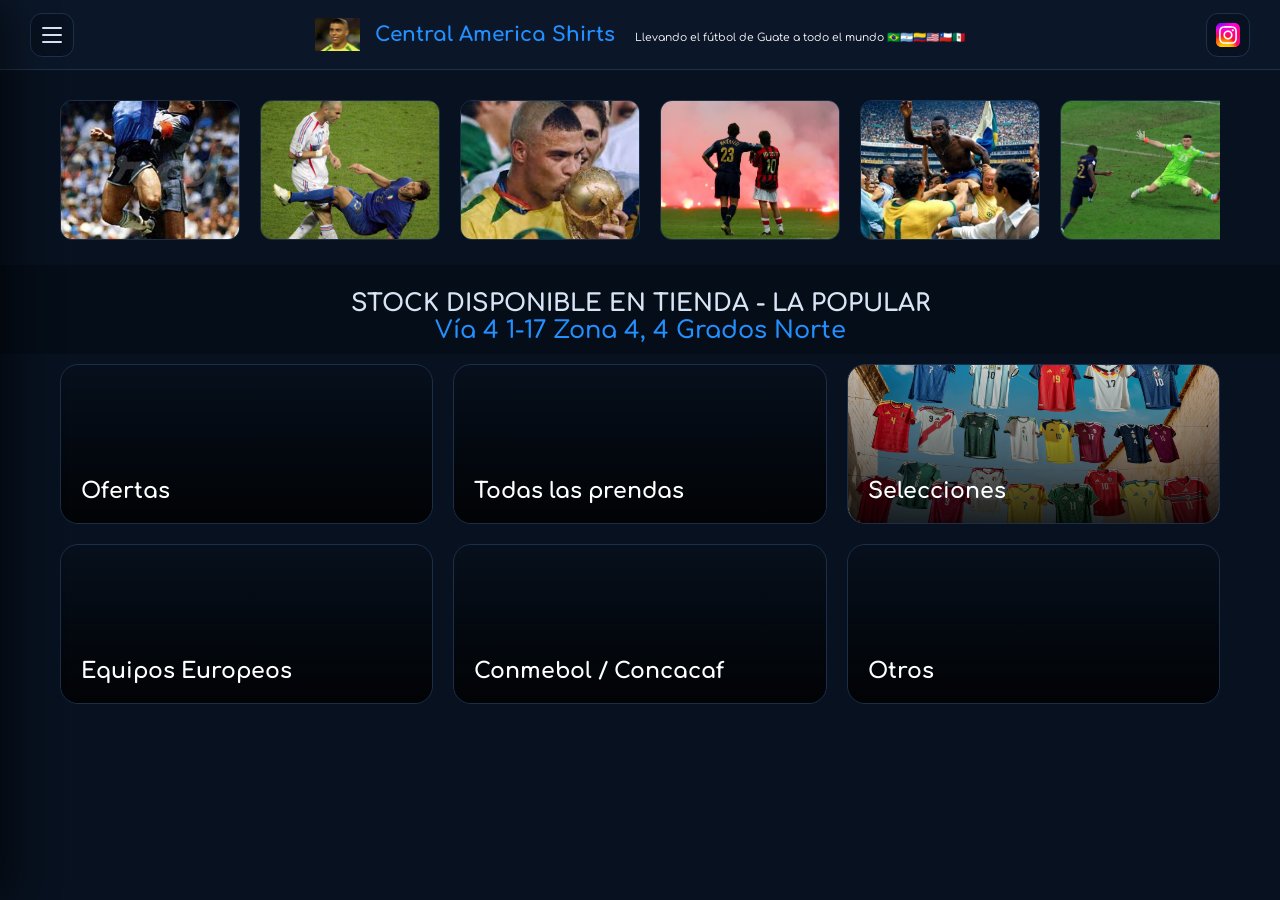
==== index.html @ 05809a4a "Update index.html" ====
<!DOCTYPE html>
<html lang="es">
<head>
  <meta charset="UTF-8" />
  <meta name="viewport" content="width=device-width, initial-scale=1.0" />
  <title>CAS | Catálogo</title>
  <link rel="icon" type="image/png" href="favicon.png">
  <link rel="preconnect" href="https://fonts.googleapis.com">
  <link rel="preconnect" href="https://fonts.gstatic.com" crossorigin>
  <link href="https://fonts.googleapis.com/css2?family=Comfortaa:wght@300..700&display=swap" rel="stylesheet">
  <link rel="stylesheet" href="style.css"> 
</head>
<body class="index-page">

  <nav class="navbar">
    <button type="button" class="menu-toggle" onclick="openSideMenu()" aria-label="Abrir menu" aria-controls="sideMenu" aria-expanded="false">
      <span></span><span></span><span></span>
    </button>
    <a href="index.html" class="nav-brand nav-home-link" aria-label="Volver al inventario">
      <img src="ronaldo.png" alt="Logo" class="nav-logo" onerror="this.style.display='none'">
      <div class="nav-text-container">
        <span class="nav-title">Central America Shirts</span>
        <h6 class="nav-slogan">Llevando el fútbol de Guate a todo el mundo 🇧🇷🇦🇷🇨🇴🇺🇲🇨🇱🇲🇽</h6>
      </div>
    </a>
    <a href="https://www.instagram.com/centralamericashirts/" class="nav-social-link" target="_blank" rel="noopener" aria-label="Instagram">
      <img src="instagram_logo.svg" alt="Instagram" class="nav-social-icon" width="24" height="24">
    </a>
  </nav>

  <div class="side-menu-overlay" id="sideMenuOverlay" onclick="closeSideMenu()"></div>
  <aside class="side-menu" id="sideMenu" aria-hidden="true">
    <div class="side-menu-header">
      <span>Menú</span>
      <button type="button" class="side-menu-close" onclick="closeSideMenu()">&times;</button>
    </div>
    <nav class="side-menu-links">
      <details class="side-menu-accordion">
        <summary>Categorías</summary>
        <div class="accordion-content">
          <a href="#" onclick="selectCategory('Ofertas'); closeSideMenu(); return false;">🔥 Ofertas</a>
          <a href="#" onclick="selectCategory('Todas las prendas'); closeSideMenu(); return false;">Todas las Prendas</a>
          <a href="#" onclick="selectCategory('Selecciones'); closeSideMenu(); return false;">Selecciones</a>
          <a href="#" onclick="selectCategory('Equipos Europeos'); closeSideMenu(); return false;">Equipos Europeos</a>
          <a href="#" onclick="selectCategory('Conmebol/Concacaf'); closeSideMenu(); return false;">Conmebol/Concacaf</a>
          <a href="#" onclick="selectCategory('Otros'); closeSideMenu(); return false;">Otros</a>
        </div>
      </details>
      <a href="https://wa.me/50258656376" target="_blank" rel="noopener" class="menu-icon-link">
        <img src="whatsapp_logo.png" alt="WhatsApp" class="menu-icon"> Contactar por Whatsapp
      </a>
      <a href="https://www.instagram.com/centralamericashirts/" target="_blank" rel="noopener" class="menu-icon-link">
        <img src="instagram_logo.svg" alt="Instagram" class="menu-icon"> Ver Instagram
      </a>
      <a href="#storeInfo" onclick="closeSideMenu()">Información de la tienda</a>
    </nav>
  </aside>
	
  <div class="container">
    <div class="slider-container">
      <div class="slider-track">
        <div class="slider-group">
          <img src="bannerImages/cas1.jpg" alt="Jersey 1"><img src="bannerImages/cas2.jpg" alt="Jersey 2"><img src="bannerImages/cas3.jpg" alt="Jersey 3"><img src="bannerImages/cas4.jpg" alt="Jersey 4"><img src="bannerImages/cas5.jpg" alt="Jersey 5"><img src="bannerImages/cas6.jpg" alt="Jersey 6"><img src="bannerImages/cas7.jpg" alt="Jersey 7"><img src="bannerImages/cas8.jpg" alt="Jersey 8"><img src="bannerImages/cas9.jpg" alt="Jersey 9"><img src="bannerImages/cas10.jpg" alt="Jersey 10"><img src="bannerImages/cas11.jpg" alt="Jersey 11">
        </div>
        <div class="slider-group">
          <img src="bannerImages/cas1.jpg" alt="Jersey 1"><img src="bannerImages/cas2.jpg" alt="Jersey 2"><img src="bannerImages/cas3.jpg" alt="Jersey 3"><img src="bannerImages/cas4.jpg" alt="Jersey 4"><img src="bannerImages/cas5.jpg" alt="Jersey 5"><img src="bannerImages/cas6.jpg" alt="Jersey 6"><img src="bannerImages/cas7.jpg" alt="Jersey 7"><img src="bannerImages/cas8.jpg" alt="Jersey 8"><img src="bannerImages/cas9.jpg" alt="Jersey 9"><img src="bannerImages/cas11.jpg" alt="Jersey 11"><img src="bannerImages/cas12.jpg" alt="Jersey 12">
        </div>
      </div>
	</div>
  </div>     

  <div class="sticky-header" id="storeInfo">
    <div class="home-message-group">
      <h2>STOCK DISPONIBLE EN TIENDA - LA POPULAR</h2>
      <label2>Vía 4 1-17 Zona 4, 4 Grados Norte</label2>
    </div>    
  </div>

  <div class="container">
    <div class="category-cards-grid" id="categoryGrid">
        <div class="cat-card" onclick="selectCategory('Ofertas')" style="background-image: url('bannerImages/cat_ofertas.jpg')">
            <div class="cat-overlay"></div>
            <h3>Ofertas</h3>
        </div>
        <div class="cat-card" onclick="selectCategory('Todas las prendas')" style="background-image: url('bannerImages/cat_todas.jpg')">
            <div class="cat-overlay"></div>
            <h3>Todas las prendas</h3>
        </div>
        <div class="cat-card" onclick="selectCategory('Selecciones')" style="background-image: url('categories/selecciones.jpg')">
            <div class="cat-overlay"></div>
            <h3>Selecciones</h3>
        </div>
        <div class="cat-card" onclick="selectCategory('Equipos Europeos')" style="background-image: url('categories/europa.jpg')">
            <div class="cat-overlay"></div>
            <h3>Equipos Europeos</h3>
        </div>
        <div class="cat-card" onclick="selectCategory('Conmebol/Concacaf')" style="background-image: url('categories/conmebol_concacaf.jpg')">
            <div class="cat-overlay"></div>
            <h3>Conmebol / Concacaf</h3>
        </div>
        <div class="cat-card" onclick="selectCategory('Otros')" style="background-image: url('bannerImages/cat_otros.jpg')">
            <div class="cat-overlay"></div>
            <h3>Otros</h3>
        </div>
    </div>

    <div id="inventorySection" style="display: none;">
        <div class="active-category-header">
            <button class="secondary-btn" onclick="backToCategories()">← Volver a Categorías</button>
            <h2 id="currentCategoryTitle" style="margin:0; color:#2490ff;">Categoría</h2>
        </div>

        <div class="filters-container" id="catalogFilters">
      <div class="filters-grid">
        <div class="field-group">
          <label>Buscar por Equipo ó Código</label>
          <input type="text" id="searchInput" placeholder="Ej: Milan..." oninput="applyFilters()">
        </div>
        <div class="field-group">
          <label>Talla</label>
          <select id="sizeFilter" onchange="applyFilters()">
            <option value="">Todas</option>
            <option>XS</option><option>S</option><option>M</option><option>L</option>
            <option>XL</option><option>XXL</option>
          </select>
        </div>
        <div class="field-group">
          <label>Tipo de Camisola</label>
          <select id="typeFilter" onchange="applyFilters()">
            <option value="">Todos</option>
            <option>Casa</option><option>Visita</option><option>Entrenamiento</option>
            <option>Firmada</option><option>Otros</option>
          </select>
        </div>
        <div class="field-group">
          <label>Ordenar por</label>
          <select id="sortOrder" onchange="applyFilters()">
            <option value="none">ID de producto</option>
            <option value="p-low">Precio: Menor a Mayor</option>
            <option value="p-high">Precio: Mayor a Menor</option>
            <option value="az">A - Z</option>
          </select>
        </div>
        </div>
    </div>

        <div id="resultCount" style="margin-bottom:15px; color:#9eb1ca; font-size: 14px;">Cargando...</div>
        
        <div class="catalog-grid" id="catalogGrid">
          <div class="loading">Selecciona una categoría para ver prendas...</div>
        </div>
        <div class="pagination-controls" id="paginationControls" style="display: none;">
          <button class="secondary-btn" id="prevPageBtn" onclick="changePage(-1)">Anterior</button>
          <span id="pageIndicator" style="color: #d9e5f5; font-weight: 600;">Página 1 de 1</span>
          <button class="secondary-btn" id="nextPageBtn" onclick="changePage(1)">Siguiente</button>
        </div>
    </div>
  </div>

  <div class="modal" id="productModal" style="display:none; position:fixed; z-index:1001; left:0; top:0; width:100%; height:100%; background:rgba(0,0,0,0.85); justify-content:center; align-items:center; padding:20px;">
    <div class="modal-content" style="background:#081426; max-width:850px; width:100%; border-radius:22px; border:1px solid #1f3350; position:relative; display:flex; flex-direction:row; flex-wrap:wrap; overflow:hidden; max-height:90vh; overflow-y:auto;">
      <span onclick="closeProductModal()" style="position:absolute; right:20px; top:15px; font-size:28px; color:#8aa4c7; cursor:pointer; z-index:10;">&times;</span>
      
      <div style="flex:1; min-width:300px; background:#0a1728; position:relative; display:flex; flex-direction:column;">
        <img id="modalMainImage" src="" style="width:100%; height:400px; object-fit:contain; padding:20px;">
        <div id="modalThumbnails" style="display:flex; overflow-x:auto; gap:10px; padding:15px; background:#07111f; min-height:90px;"></div>
      </div>
      
      <div style="flex:1; min-width:300px; padding:30px; display:flex; flex-direction:column;">
        <h2 id="modalTitle" style="color:#2490ff; margin-bottom:10px; padding-right: 20px;"></h2>
        <div id="modalPrice" class="price" style="font-size:26px; margin-bottom:20px;"></div>
        <p style="color:#d9e5f5; margin-bottom:10px;"><strong>Talla:</strong> <span id="modalSize"></span></p>
        <p style="color:#d9e5f5; margin-bottom:10px;"><strong>Tipo:</strong> <span id="modalType"></span></p>
        <p style="color:#d9e5f5; margin-bottom:10px;"><strong>SKU:</strong> <span id="modalSku"></span></p>
        
        <div style="margin-top:20px; background:#0a1728; padding:15px; border-radius:12px; border: 1px solid #1b2f49;">
            <p style="color:#d9e5f5; margin-bottom:5px;"><strong>Descripción / Notas:</strong></p>
            <p style="color:#9eb1ca; font-size:14px; line-height: 1.5;" id="modalNotes"></p>
        </div>
        
        <a id="modalWsBtn" href="#" class="ws-btn-image" target="_blank">
          <img src="whatsapp_logo.png" alt="Consultar por WhatsApp">
        </a>
        <a id="modalFullPageBtn" href="#" class="secondary-btn full-page-btn">Ver página completa</a>
      </div>
    </div>
  </div>

  <script src="app.js"></script>
</body>
</html>
---- style.css ----
* { margin: 0; padding: 0; box-sizing: border-box; font-family: 'Comfortaa', sans-serif; }
body { background: #07111f; color: #fff; }
body.index-page, body.product-page { padding-top: 90px; padding-bottom: 40px; }
body.admin-page { padding: 40px; }

/* NAVEGACIÓN */
.navbar { position: fixed; top: 0; left: 0; width: 100%; height: 70px; background: #0b1729; border-bottom: 1px solid #1d314d; display: flex; align-items: center; padding: 0 30px; z-index: 1000; justify-content: space-between; }
.menu-toggle { width: 44px; height: 44px; border-radius: 12px; background: #07111f; border: 1px solid #1d314d; display: inline-flex; flex-direction: column; align-items: center; justify-content: center; gap: 5px; flex: 0 0 44px; }
.menu-toggle span { width: 20px; height: 2px; border-radius: 999px; background: #d9e5f5; display: block; }
.nav-brand { display: flex; align-items: center; gap: 15px; }
.nav-home-link { color: inherit; text-decoration: none; min-width: 0; }
.nav-text-container { display: flex; align-items: baseline; gap: 20px; }
.nav-logo { height: 45px; width: 45px; object-fit: contain; }
.nav-title { font-size: 20px; font-weight: 700; color: #2490ff; white-space: nowrap; }
.nav-slogan { margin: 0; color: white; font-weight: normal; }
.nav-social-link { width: 44px; height: 44px; display: inline-flex; align-items: center; justify-content: center; border-radius: 12px; background: #07111f; border: 1px solid #1d314d; flex: 0 0 44px; overflow: hidden; }
.nav-social-icon { width: 24px !important; height: 24px !important; object-fit: contain; }

/* MENÚ LATERAL */
.side-menu-overlay { position: fixed; inset: 0; background: rgba(0,0,0,.62); z-index: 1090; opacity: 0; pointer-events: none; transition: opacity .2s ease; }
.side-menu { position: fixed; top: 0; left: 0; height: 100vh; width: min(330px, 86vw); background: #081426; border-right: 1px solid #1f3350; z-index: 1100; transform: translateX(-100%); transition: transform .24s ease; box-shadow: 16px 0 40px rgba(0,0,0,.45); padding: 22px; display: flex; flex-direction: column; }
.side-menu.open { transform: translateX(0); }
.side-menu-overlay.open { opacity: 1; pointer-events: auto; }
.side-menu-header { display: flex; align-items: center; justify-content: space-between; font-size: 20px; font-weight: 700; padding-bottom: 18px; border-bottom: 1px solid #1a2d46; }
.side-menu-close { width: 40px; height: 40px; border-radius: 10px; background: #142238; color: #d9e5f5; font-size: 28px; line-height: 1; border:none; cursor:pointer;}
.side-menu-links { display: grid; gap: 10px; padding-top: 18px; }
.side-menu-links a { color: #d9e5f5; text-decoration: none; background: #0a1728; border: 1px solid #1b2f49; border-radius: 12px; padding: 15px 16px; font-weight: 700; line-height: 1.25; }
.side-menu-links a:hover { border-color: #2490ff; background: #10233c; }

/* ACORDEÓN MENÚ */
.side-menu-accordion { width: 100%; }
.side-menu-accordion summary { cursor: pointer; padding: 15px 25px; color: #d9e5f5; font-size: 16px; font-weight: 600; border-bottom: 1px solid #1f3350; list-style: none; }
.side-menu-accordion summary::-webkit-details-marker { display: none; }
.accordion-content { background: #050d18; display: flex; flex-direction: column; }
.accordion-content a { padding: 12px 25px 12px 45px !important; font-size: 14px !important; color: #9eb1ca !important; border-bottom: 1px solid #0a1728 !important; }
.menu-icon-link { display: flex !important; align-items: center; gap: 12px; }
.menu-icon { width: 24px; height: 24px; object-fit: contain; }

/* BOTONES */
button { border: none; cursor: pointer; transition: .2s ease; }
button:disabled { opacity: .55; cursor: not-allowed; }
.primary-btn, .add-btn { background: #2490ff; color: white; padding: 14px 22px; border-radius: 12px; font-weight: 700; }
.secondary-btn { background: #142238; color: white; padding: 14px 22px; border-radius: 12px; font-weight: 600; border: 1px solid #23344f; }
.danger-btn { background: #d64545; color: white; padding: 14px 24px; border-radius: 14px; font-weight: 700; }
.warning-btn { background: #f1a733; color: #081426; padding: 14px 24px; border-radius: 14px; font-weight: 700; }
.cancel-btn { background: transparent; color: #d2dbea; padding: 14px 20px; font-weight: 600; }
.ws-icon-btn { background: #25d366; color: white; display: flex; align-items: center; justify-content: center; width: 45px; border-radius: 12px; }
.ws-btn-image img { width: 100%; max-width: 220px; transition: transform 0.2s ease; }

/* CONTENEDOR Y FILTROS */
.container { padding: 0 20px; max-width: 1200px; margin: 0 auto; }
.filters-container { background: #0b1729; border: 1px solid #1d314d; border-radius: 22px; padding: 24px; margin-bottom: 24px; }
.filters-grid { display: grid; grid-template-columns: repeat(auto-fit, minmax(150px, 1fr)); gap: 18px; align-items: end; }
.field-group { display: flex; flex-direction: column; gap: 8px; }
label { font-size: 14px; color: #d9e5f5; font-weight: 600; }
input, select, textarea { background: #07101d; border: 1px solid #203552; color: white; padding: 14px 16px; border-radius: 14px; outline: none; width: 100%; }
.sticky-header { position: sticky; top: 90px; z-index: 99; background: #050d18; padding-top: 15px; margin-bottom: 10px; }
.home-message-group { text-align: center; padding: 10px; }
.home-message-group h2 { font-size: 24px; color: #d9e5f5; }
.home-message-group label2 { font-size: 24px; color: #2490ff; font-weight: 600; }

/* CINTILLO MARQUEE */
.slider-container { width: 100%; overflow: hidden; padding: 10px 0 25px 0; }
.slider-track { display: flex; width: max-content; animation: scroll 40s linear infinite; }
.slider-track:hover { animation-play-state: paused; }
.slider-group { display: flex; gap: 20px; padding-right: 20px; }
.slider-group img { width: 180px; height: 140px; object-fit: cover; border-radius: 12px; border: 1px solid #1b2f49; }
@keyframes scroll { 0% { transform: translateX(0); } 100% { transform: translateX(-50%); } }

/* TARJETAS DE CATEGORÍA */
.category-cards-grid { display: grid; grid-template-columns: repeat(auto-fill, minmax(280px, 1fr)); gap: 20px; margin-bottom: 40px; }
.cat-card { position: relative; height: 160px; border-radius: 18px; overflow: hidden; cursor: pointer; background-size: cover; background-position: center; border: 1px solid #1b2f49; transition: transform 0.2s ease; }
.cat-card:hover { transform: translateY(-5px); border-color: #2490ff; }
.cat-overlay { position: absolute; inset: 0; background: linear-gradient(to top, rgba(0,0,0,0.85) 0%, rgba(0,0,0,0.1) 100%); }
.cat-card h3 { position: absolute; bottom: 20px; left: 20px; color: #fff; font-size: 22px; font-weight: 700; z-index: 2; margin: 0; }
.active-category-header { display: flex; align-items: center; gap: 20px; margin-bottom: 20px; }

/* GRILLA INVENTARIO */
.catalog-grid { display: grid; grid-template-columns: repeat(auto-fill, minmax(260px, 1fr)); gap: 24px; }
.card { background: #081426; border: 1px solid #1b2f49; border-radius: 24px; overflow: hidden; position: relative; display: flex; flex-direction: column; transition: .2s; }
.card:hover { transform: translateY(-5px); }
.card-image-container { position: relative; width: 100%; height: 300px; background: #0a1728; }
.card-image { width: 100%; height: 100%; object-fit: cover; }
.card-body { padding: 18px; flex-grow: 1; display: flex; flex-direction: column; }
.badge { position: absolute; top: 14px; padding: 8px 14px; border-radius: 10px; font-size: 11px; font-weight: 700; }
.badge-type { right: 14px; background: rgba(35, 47, 67, 0.85); color: white; }
.price { font-size: 20px; font-weight: 700; margin: 10px 0; color: #d9e5f5; }

/* MODAL Y ADMIN */
.modal { display: none; position: fixed; z-index: 1001; left: 0; top: 0; width: 100%; height: 100%; background: rgba(0,0,0,0.85); justify-content: center; align-items: center; padding: 20px; overflow: auto; }
.modal-content { background: #081426; width: 100%; max-width: 950px; border-radius: 22px; border: 1px solid #1f3350; padding: 28px; position: relative; max-height: 95vh; overflow: auto; }
.close { position: absolute; right: 25px; top: 20px; color: #8aa4c7; font-size: 28px; cursor: pointer; z-index: 10; }
.upload-box { border: 2px dashed #274160; border-radius: 18px; min-height: 230px; display: flex; align-items: center; justify-content: center; flex-direction: column; text-align: center; padding: 20px; background: #0a1728; cursor: pointer; transition: .2s; overflow: hidden; }
.preview-img { width: 100%; max-height: 230px; object-fit: cover; border-radius: 14px; margin-top: 10px; }
.hidden { display: none !important; }
.loader-overlay { display: none; position: fixed; z-index: 9999; left: 0; top: 0; width: 100%; height: 100%; background: rgba(0,0,0,0.85); flex-direction: column; justify-content: center; align-items: center; color: white; }
.spinner { width: 60px; height: 60px; border: 6px solid #1f3350; border-top-color: #2490ff; border-radius: 50%; animation: spin 1s linear infinite; }
@keyframes spin { to { transform: rotate(360deg); } }
.top-buttons { display: flex; gap: 15px; margin-bottom: 30px; flex-wrap: wrap; }
.form-grid { display: grid; grid-template-columns: 1fr 1fr; gap: 24px; }
.two-cols { display: grid; grid-template-columns: 1fr 1fr; gap: 14px; }

/* RESPONSIVE */
@media (max-width: 850px) {
  .form-grid, .two-cols { grid-template-columns: 1fr; }
  .filters-grid { grid-template-columns: 1fr 1fr; }
  .catalog-grid { grid-template-columns: repeat(2, 1fr); gap: 12px; } 
  .card-image-container { height: 200px; } 
  .slider-group img { width: 120px; height: 90px; }
  .nav-slogan { display: none; }
  .category-cards-grid { grid-template-columns: 1fr 1fr; }
}

@media (max-width: 768px) {
  body.index-page, body.product-page { padding-top: 82px; }
  .navbar { height: 64px; padding: 8px 14px; gap: 10px; }
  .menu-toggle { width: 40px; height: 40px; }
  .nav-text-container { flex-direction: column; gap: 2px; align-items: flex-start; }
  .nav-title { font-size: 15px; white-space: nowrap; max-width: 100%; overflow: hidden; text-overflow: ellipsis; }
  .nav-social-link { width: 40px; height: 40px; }
  .cat-card { height: 120px; }
  .cat-card h3 { font-size: 16px; bottom: 12px; left: 12px; }
}
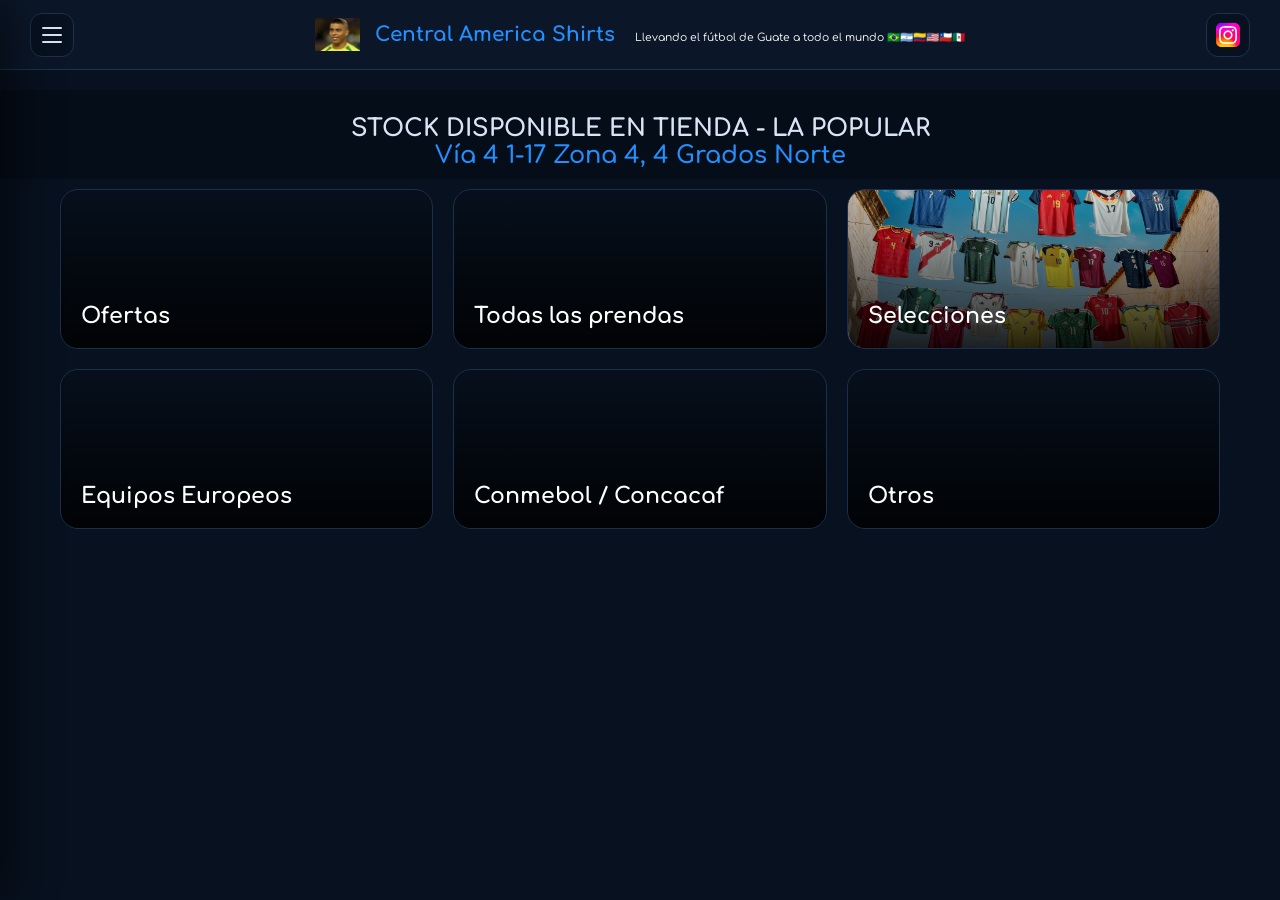
==== commit 5c89c715: "Update index.html" ====
--- a/index.html
+++ b/index.html
@@ -55,9 +55,10 @@
       <a href="#storeInfo" onclick="closeSideMenu()">Información de la tienda</a>
     </nav>
   </aside>
-	
+
+	<!--
   <div class="container">
-    <div class="slider-container">
+	  <div class="slider-container">
       <div class="slider-track">
         <div class="slider-group">
           <img src="bannerImages/cas1.jpg" alt="Jersey 1"><img src="bannerImages/cas2.jpg" alt="Jersey 2"><img src="bannerImages/cas3.jpg" alt="Jersey 3"><img src="bannerImages/cas4.jpg" alt="Jersey 4"><img src="bannerImages/cas5.jpg" alt="Jersey 5"><img src="bannerImages/cas6.jpg" alt="Jersey 6"><img src="bannerImages/cas7.jpg" alt="Jersey 7"><img src="bannerImages/cas8.jpg" alt="Jersey 8"><img src="bannerImages/cas9.jpg" alt="Jersey 9"><img src="bannerImages/cas10.jpg" alt="Jersey 10"><img src="bannerImages/cas11.jpg" alt="Jersey 11">
@@ -67,7 +68,8 @@
         </div>
       </div>
 	</div>
-  </div>     
+  </div>    
+	-->
 
   <div class="sticky-header" id="storeInfo">
     <div class="home-message-group">
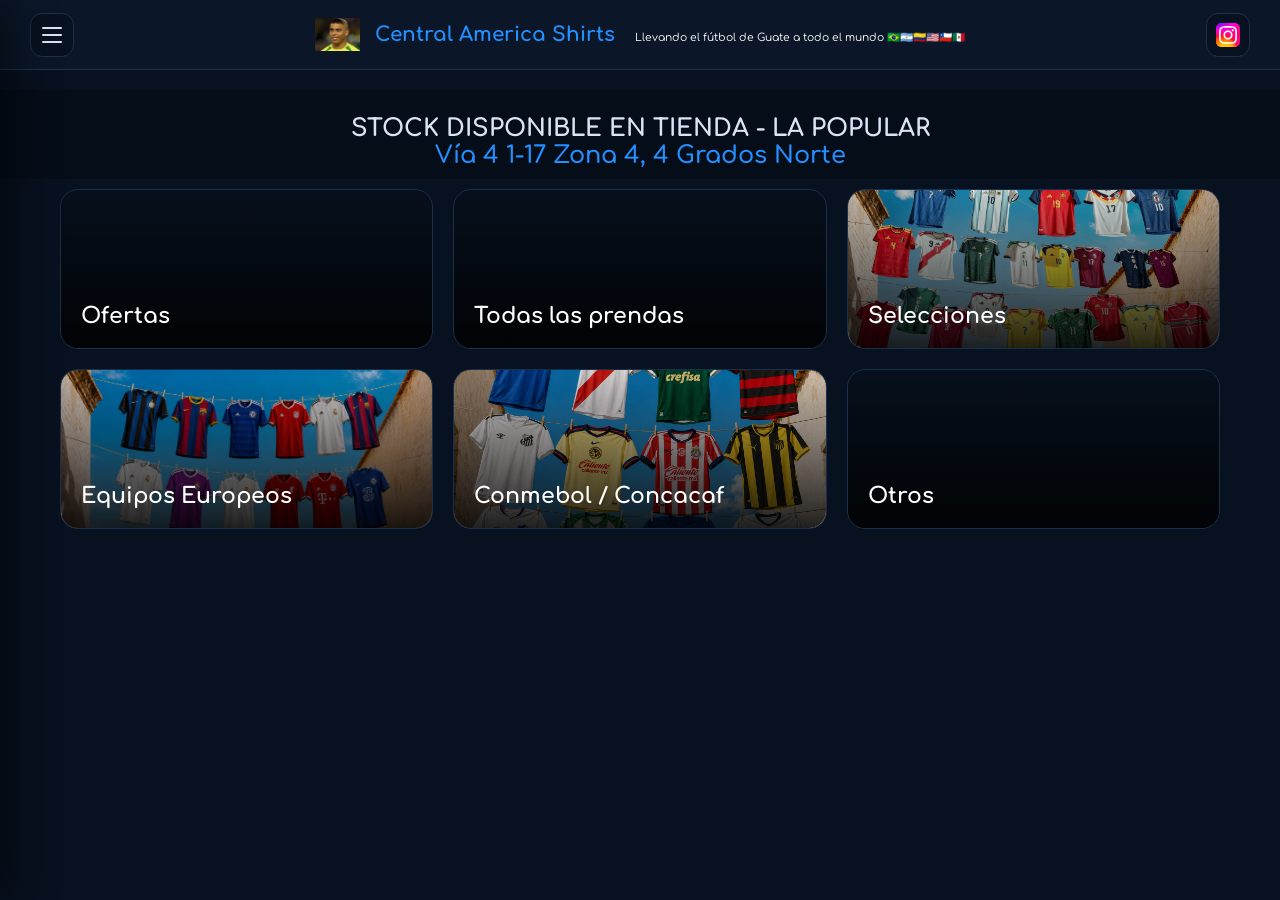
==== commit 9fb6e8fd: "Update index.html" ====
--- a/index.html
+++ b/index.html
@@ -96,7 +96,7 @@
             <div class="cat-overlay"></div>
             <h3>Equipos Europeos</h3>
         </div>
-        <div class="cat-card" onclick="selectCategory('Conmebol/Concacaf')" style="background-image: url('categories/conmebol_concacaf.jpg')">
+        <div class="cat-card" onclick="selectCategory('Conmebol/Concacaf')" style="background-image: url('categories/conmebol_concacaf.png')">
             <div class="cat-overlay"></div>
             <h3>Conmebol / Concacaf</h3>
         </div>
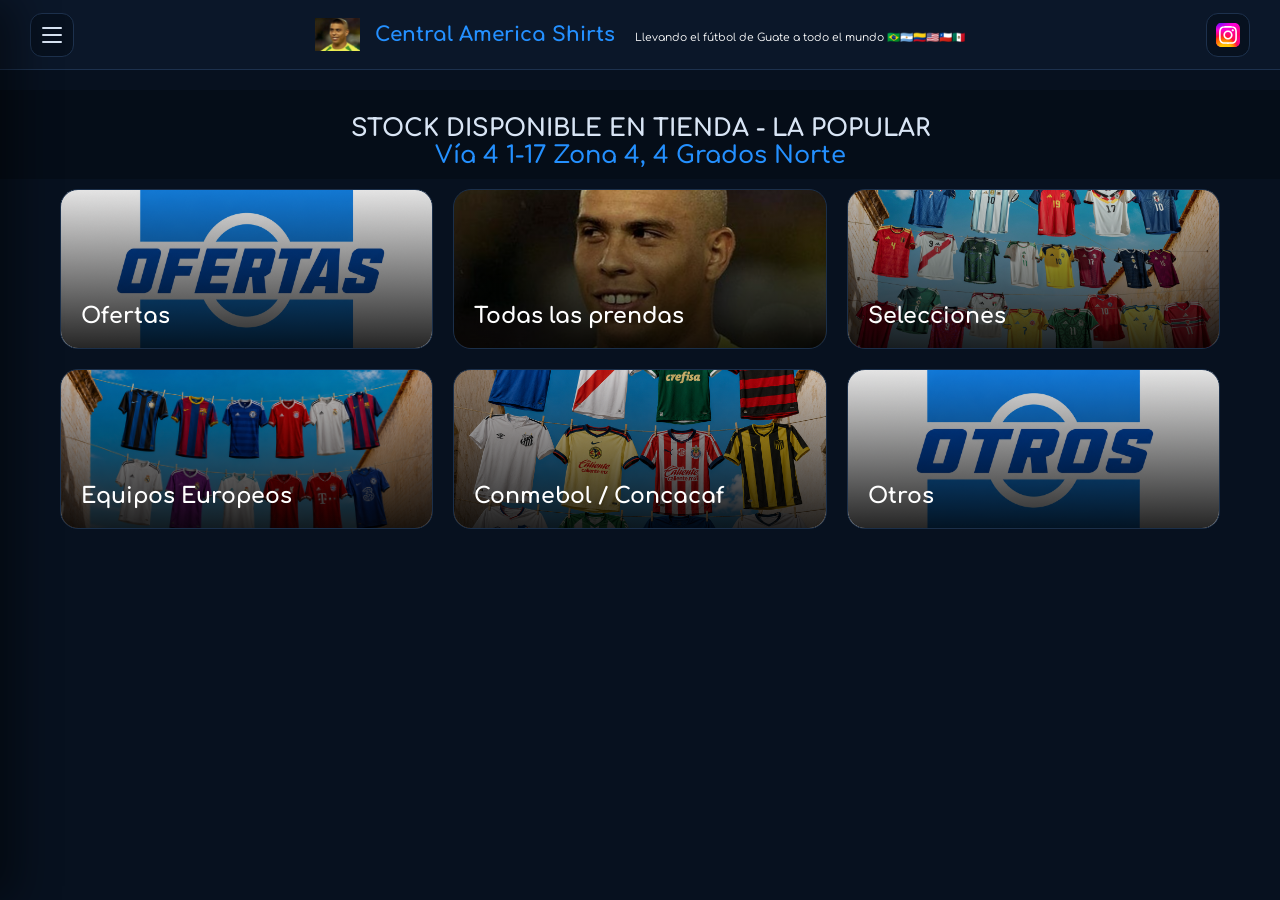
==== commit 49cb7784: "Update index.html" ====
--- a/index.html
+++ b/index.html
@@ -80,11 +80,11 @@
 
   <div class="container">
     <div class="category-cards-grid" id="categoryGrid">
-        <div class="cat-card" onclick="selectCategory('Ofertas')" style="background-image: url('bannerImages/cat_ofertas.jpg')">
+        <div class="cat-card" onclick="selectCategory('Ofertas')" style="background-image: url('categories/ofertas.png')">
             <div class="cat-overlay"></div>
             <h3>Ofertas</h3>
         </div>
-        <div class="cat-card" onclick="selectCategory('Todas las prendas')" style="background-image: url('bannerImages/cat_todas.jpg')">
+        <div class="cat-card" onclick="selectCategory('Todas las prendas')" style="background-image: url('ronaldo.png')">
             <div class="cat-overlay"></div>
             <h3>Todas las prendas</h3>
         </div>
@@ -100,7 +100,7 @@
             <div class="cat-overlay"></div>
             <h3>Conmebol / Concacaf</h3>
         </div>
-        <div class="cat-card" onclick="selectCategory('Otros')" style="background-image: url('bannerImages/cat_otros.jpg')">
+        <div class="cat-card" onclick="selectCategory('Otros')" style="background-image: url('categories/otros.png')">
             <div class="cat-overlay"></div>
             <h3>Otros</h3>
         </div>
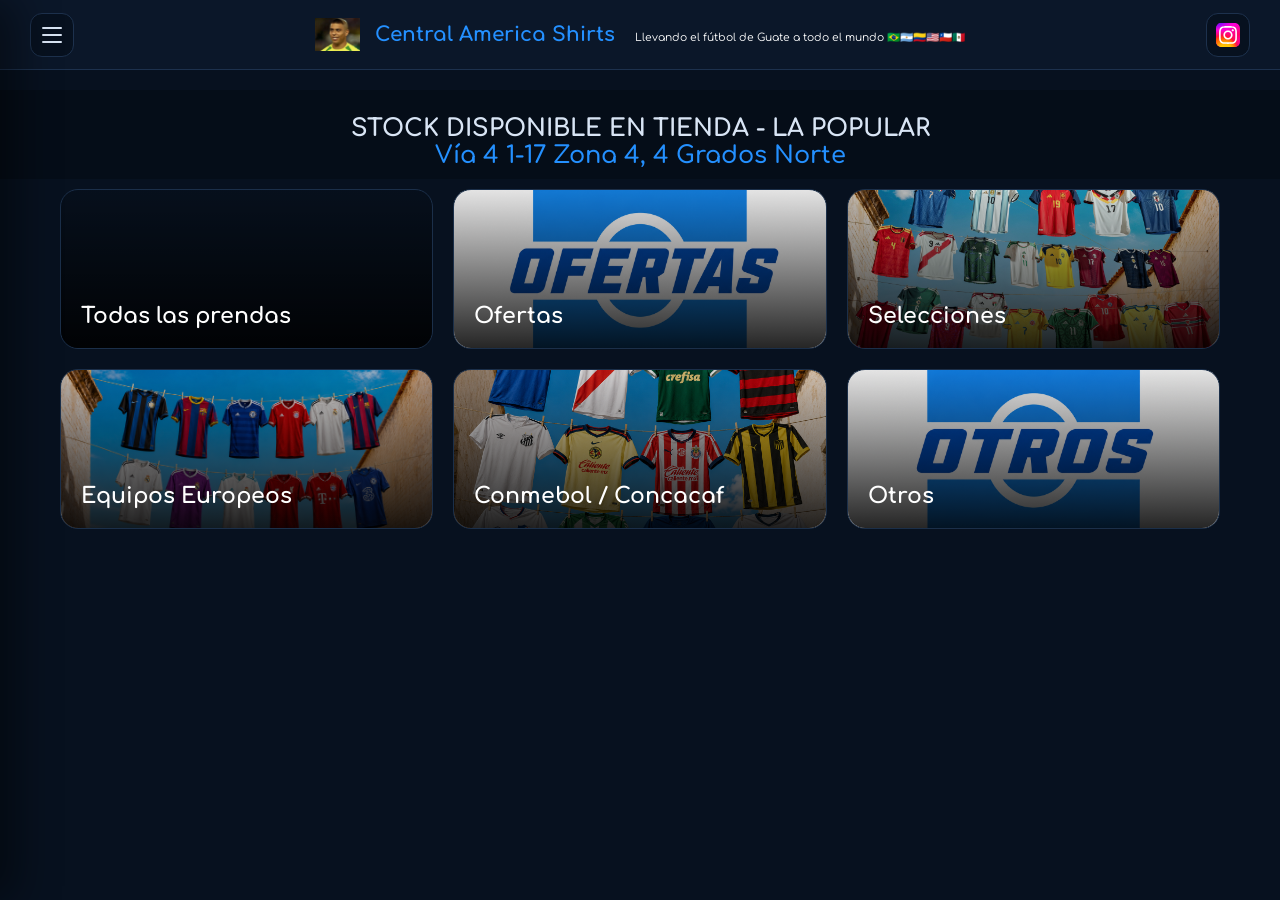
==== commit 2bc2f306: "Update index.html" ====
--- a/index.html
+++ b/index.html
@@ -42,7 +42,7 @@
           <a href="#" onclick="selectCategory('Todas las prendas'); closeSideMenu(); return false;">Todas las Prendas</a>
           <a href="#" onclick="selectCategory('Selecciones'); closeSideMenu(); return false;">Selecciones</a>
           <a href="#" onclick="selectCategory('Equipos Europeos'); closeSideMenu(); return false;">Equipos Europeos</a>
-          <a href="#" onclick="selectCategory('Conmebol/Concacaf'); closeSideMenu(); return false;">Conmebol/Concacaf</a>
+          <a href="#" onclick="selectCategory('Conmebol/Concacaf'); closeSideMenu(); return false;">Conmebol / Concacaf</a>
           <a href="#" onclick="selectCategory('Otros'); closeSideMenu(); return false;">Otros</a>
         </div>
       </details>
@@ -80,13 +80,13 @@
 
   <div class="container">
     <div class="category-cards-grid" id="categoryGrid">
-        <div class="cat-card" onclick="selectCategory('Ofertas')" style="background-image: url('categories/ofertas.png')">
+		<div class="cat-card" onclick="selectCategory('Todas las prendas')" style="background-image: url('rlogo_cas.png')">
+            <div class="cat-overlay"></div>
+            <h3>Todas las prendas</h3>
+        </div>
+		<div class="cat-card" onclick="selectCategory('Ofertas')" style="background-image: url('categories/ofertas.png')">
             <div class="cat-overlay"></div>
             <h3>Ofertas</h3>
-        </div>
-        <div class="cat-card" onclick="selectCategory('Todas las prendas')" style="background-image: url('ronaldo.png')">
-            <div class="cat-overlay"></div>
-            <h3>Todas las prendas</h3>
         </div>
         <div class="cat-card" onclick="selectCategory('Selecciones')" style="background-image: url('categories/selecciones.jpg')">
             <div class="cat-overlay"></div>
@@ -96,7 +96,7 @@
             <div class="cat-overlay"></div>
             <h3>Equipos Europeos</h3>
         </div>
-        <div class="cat-card" onclick="selectCategory('Conmebol/Concacaf')" style="background-image: url('categories/conmebol_concacaf.png')">
+        <div class="cat-card" onclick="selectCategory('Conmebol / Concacaf')" style="background-image: url('categories/conmebol_concacaf.png')">
             <div class="cat-overlay"></div>
             <h3>Conmebol / Concacaf</h3>
         </div>
--- a/style.css
+++ b/style.css
@@ -54,7 +54,7 @@
 .field-group { display: flex; flex-direction: column; gap: 8px; }
 label { font-size: 14px; color: #d9e5f5; font-weight: 600; }
 input, select, textarea { background: #07101d; border: 1px solid #203552; color: white; padding: 14px 16px; border-radius: 14px; outline: none; width: 100%; }
-.sticky-header { position: sticky; top: 90px; z-index: 99; background: #050d18; padding-top: 15px; margin-bottom: 10px; }
+.sticky-header { position: sticky; top: 70px; z-index: 99; background: #050d18; padding-top: 15px; margin-bottom: 10px; }
 .home-message-group { text-align: center; padding: 10px; }
 .home-message-group h2 { font-size: 24px; color: #d9e5f5; }
 .home-message-group label2 { font-size: 24px; color: #2490ff; font-weight: 600; }
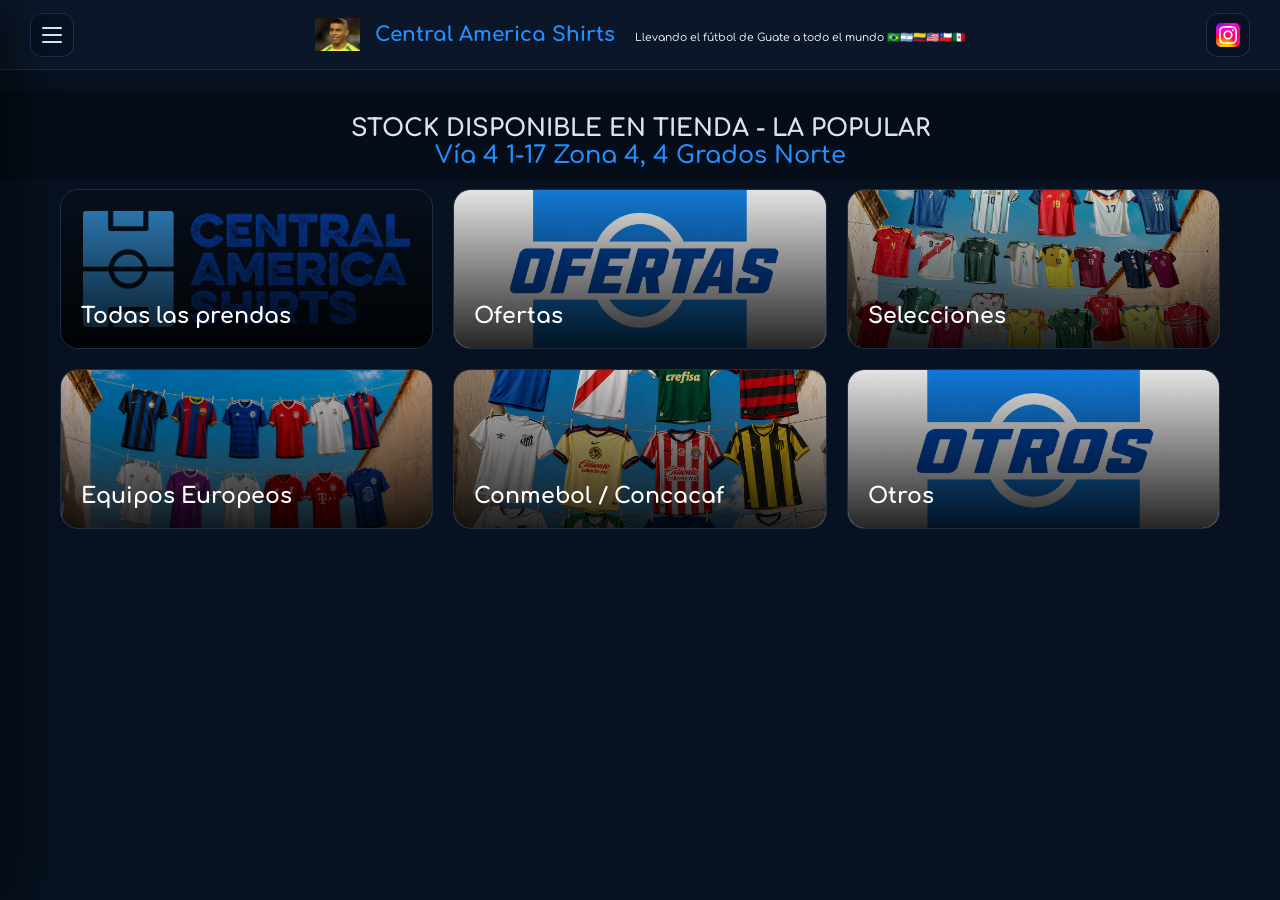
==== commit 07258d9f: "Update index.html" ====
--- a/index.html
+++ b/index.html
@@ -80,7 +80,7 @@
 
   <div class="container">
     <div class="category-cards-grid" id="categoryGrid">
-		<div class="cat-card" onclick="selectCategory('Todas las prendas')" style="background-image: url('rlogo_cas.png')">
+		<div class="cat-card" onclick="selectCategory('Todas las prendas')" style="background-image: url('logo_cas.png')">
             <div class="cat-overlay"></div>
             <h3>Todas las prendas</h3>
         </div>
